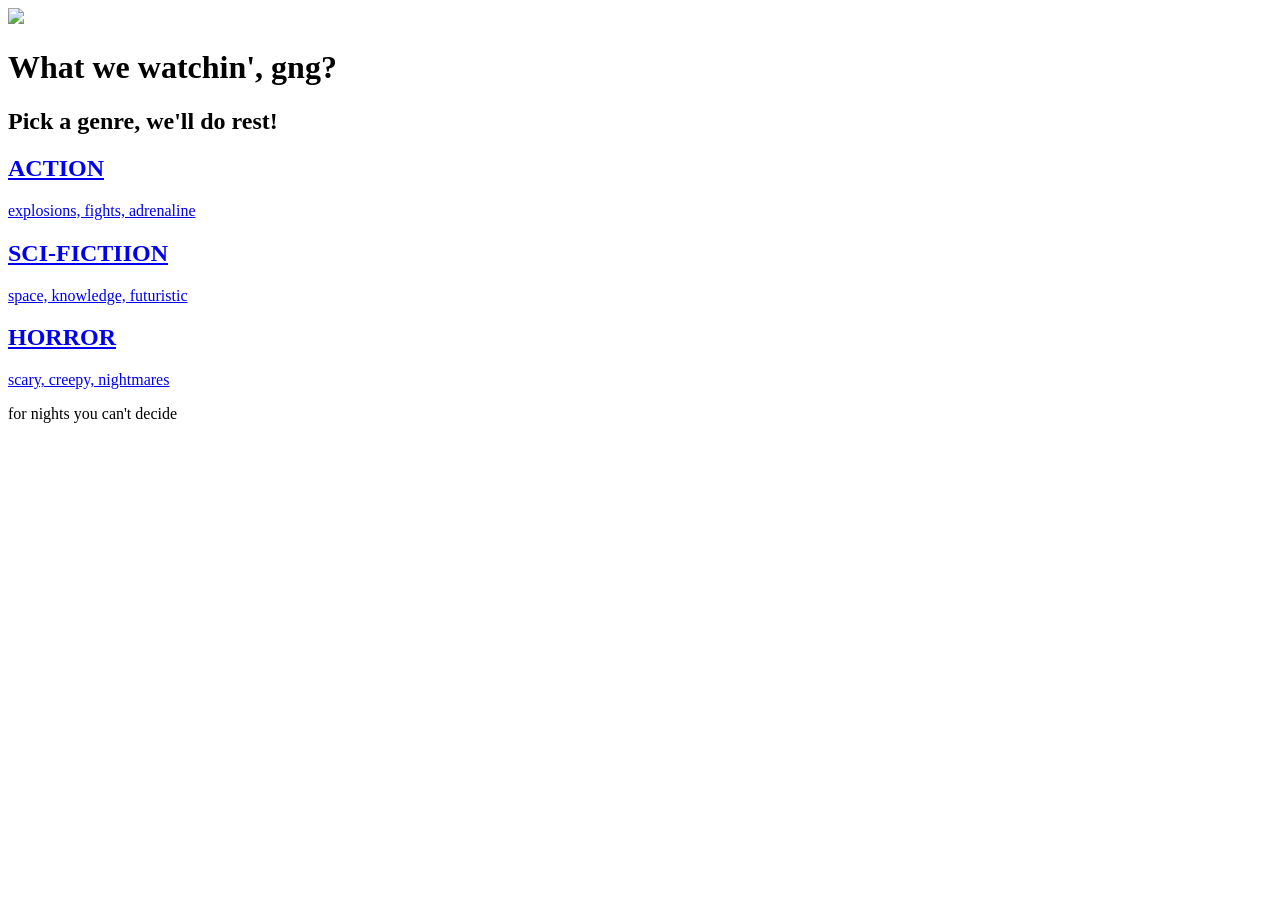
==== index.html @ 315d143d "Rename index (1).html to index.html" ====
<!DOCTYPE html>
    <head>
         <title>WHAT TO WATCH?</title>
        <link rel="stylesheet" href="style.css">
<link rel="icon" type="image" href="https://encrypted-tbn0.gstatic.com/images?q=tbn:ANd9GcThW3vszDScLtuavCM31FfcECi3KJ9-wo2HqnX1wB0ewQ&s">
    </head>

    <body>
   <div class="vignette">
   </div>



<div class="firstimg">
    <img src="https://encrypted-tbn0.gstatic.com/images?q=tbn:ANd9GcQhy60JyC35gO3-5enVJK3YQCNzkHytcI-4fSMht-YKTw&s=10">
</div>


<div class="heading">
<h1>What we watchin', gng?</h1>
</div>
<div class="subhead">
<h2>Pick a genre, we'll do rest!</h2>
</div>

 <div class="genre-grid">
        
   <a href="action.html" class="genre-card action-bg">
    <h2 class="name">ACTION</h2>
   <p class="type">explosions, fights, adrenaline</p>
            </a>

     <a href="science-fiction.html" class="genre-card scifi-bg">
    <h2 class="name">SCI-FICTIION</h2>
    <p class="type">space, knowledge, futuristic</p>
            </a>

            <a href="horror.html" class="genre-card horror-bg">
    <h2 class="name">HORROR</h2>
    <p class="type">scary, creepy, nightmares</p>
            </a>

        </div>

        <footer class="footer">
            <p>for nights you can't decide</p>
        </footer>

    </div>
    </body>
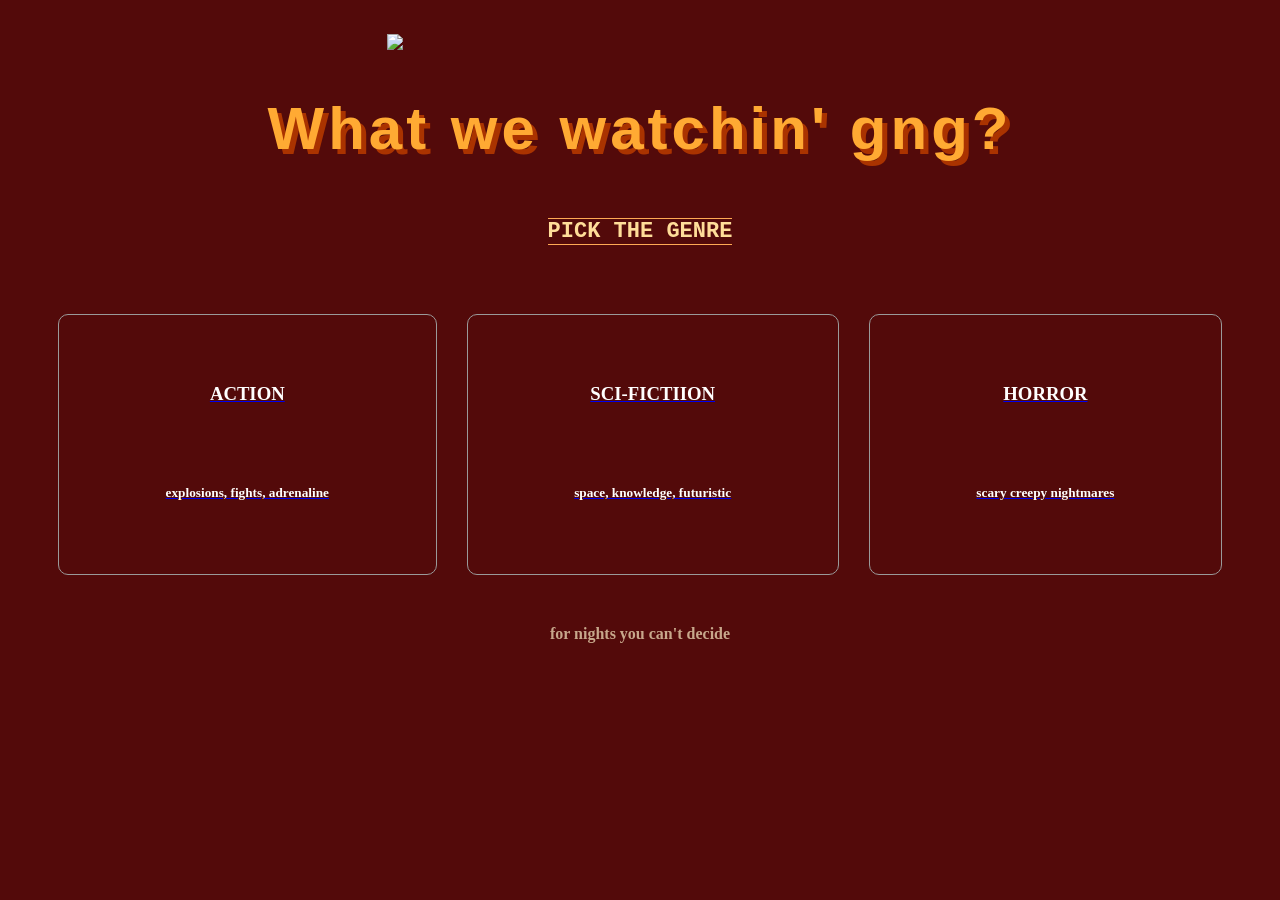
==== commit ba6e754c: "Rename index (2).html to index.html" ====
--- a/index.html
+++ b/index.html
@@ -2,14 +2,13 @@
     <head>
          <title>WHAT TO WATCH?</title>
         <link rel="stylesheet" href="style.css">
+
 <link rel="icon" type="image" href="https://encrypted-tbn0.gstatic.com/images?q=tbn:ANd9GcThW3vszDScLtuavCM31FfcECi3KJ9-wo2HqnX1wB0ewQ&s">
     </head>
 
     <body>
-   <div class="vignette">
+   <div class="shadow">
    </div>
-
-
 
 <div class="firstimg">
     <img src="https://encrypted-tbn0.gstatic.com/images?q=tbn:ANd9GcQhy60JyC35gO3-5enVJK3YQCNzkHytcI-4fSMht-YKTw&s=10">
@@ -17,34 +16,43 @@
 
 
 <div class="heading">
-<h1>What we watchin', gng?</h1>
+<h1>What we watchin' gng?</h1>
 </div>
-<div class="subhead">
-<h2>Pick a genre, we'll do rest!</h2>
+<div class="subheadbox">
+    <h2 class="subhead">PICK THE GENRE</h2>
 </div>
 
- <div class="genre-grid">
-        
-   <a href="action.html" class="genre-card action-bg">
-    <h2 class="name">ACTION</h2>
-   <p class="type">explosions, fights, adrenaline</p>
-            </a>
+ <div class="gengrid">
 
-     <a href="science-fiction.html" class="genre-card scifi-bg">
-    <h2 class="name">SCI-FICTIION</h2>
-    <p class="type">space, knowledge, futuristic</p>
-            </a>
+   <a href="action.html" class="wtv ">
+    <div class="name">
+        <h3>ACTION</h3>
+    </div>
+   <div class="gentype">
+    <h5>explosions, fights, adrenaline</h5>
+</div></a>
 
-            <a href="horror.html" class="genre-card horror-bg">
-    <h2 class="name">HORROR</h2>
-    <p class="type">scary, creepy, nightmares</p>
-            </a>
+<a href="science-fiction.html" class="wtv">
+    <div class="name">
+        <h3>SCI-FICTIION</h3>
+    </div>
+<div class="gentype">
+        <h5>space, knowledge, futuristic</h5>
+    </div></a>
 
-        </div>
+<a href="horror.html" class="wtv">
+    <div class="name">
+        <h3>HORROR</h3>
+    </div>
+    <div class="gentype">
+        <h5>scary creepy nightmares</h5>
+</div></a>
 
-        <footer class="footer">
-            <p>for nights you can't decide</p>
-        </footer>
+</div>
 
-    </div>
+<footer class="footer">
+        <h4>for nights you can't decide</h4>
+</footer>
+
+    
     </body>
--- a/style.css
+++ b/style.css
@@ -0,0 +1,249 @@
+body{
+    background-color: rgb(83, 10, 10);
+    font-family: 'Times New Roman', Times, serif;
+}
+
+.shadow{
+    position: fixed;
+    width: 100%;
+    height: 100%;
+    pointer-events: none;
+}
+
+.firstimg img{
+    margin-top: 26px;
+    margin-left: 30%;
+    width: 40%;
+}
+
+.firstimg img:hover{
+    cursor: pointer;
+    border-radius: 10px;
+    transform: scale(1.05);
+}
+
+.heading{
+    text-align: center;
+    font-size: 30px;
+    font-family: 'Arial Black','Impact',sans-serif;
+    color: #ffaa33;
+    text-shadow: 5px 5px #aa3300;
+    letter-spacing: 4px;
+    margin-top: 20px;
+    transition: .3s;
+}
+
+.heading:hover{
+    transform: scale(1.02);
+    text-shadow: 5px 5px #cc4400;
+    cursor: pointer;
+}
+
+.subhead{
+    font-size: 22px;
+    color: #ffdd99;
+    font-family: 'Courier New', monospace;
+    border-top: .5px solid #ffaa55;
+    border-bottom: .5px solid #ffaa55;
+    margin-top: 15px;
+}
+
+.subheadbox{
+    display: flex;
+    justify-content: center;
+}
+
+.gengrid{
+    display: grid;
+    grid-template-columns: auto auto auto;
+    gap: 30px;
+    margin: 50px;
+}
+
+.wtv{
+    padding: 50px;
+    border: 1px solid rgb(154,154,154);
+    border-radius: 10px;
+    text-align: center;
+    transition: .3s;
+
+    opacity: 0;
+    animation: slideIn .8s ease forwards;
+}
+.wtv:nth-child(1){
+    animation-delay: .2s;
+}
+
+.wtv:nth-child(2){
+    animation-delay: .6s;
+}
+
+.wtv:nth-child(3){
+    animation-delay: 1s;
+}
+.wtv:hover {
+transform: translate(10px);
+cursor: pointer;
+}
+
+.gengrid .wtv:nth-child(1){
+    background-image: url("https://encrypted-tbn0.gstatic.com/images?q=tbn:ANd9GcSJDHEzVP16NvcbdAJs3y0PTN1AU0j2zwFfHLY2R3uFIQ&s");
+    background-size: cover;
+}
+
+.gengrid .wtv:nth-child(2){
+    background-image: url("https://encrypted-tbn0.gstatic.com/images?q=tbn:ANd9GcRtMRazRrAIhV4PJpyEjRHJf88Wptp3k7d3cTDfKkDgHQ&s=10");
+    background-size: cover;
+}
+
+.gengrid .wtv:nth-child(3){
+    background-image: url("https://encrypted-tbn0.gstatic.com/images?q=tbn:ANd9GcRjw9pFEwLgdtwHBUN5wkFG0vuhuSUGpFbI6txWDoiwlw&s=10");
+    background-size: cover;
+}
+
+.name{
+    color: white;
+    margin-bottom: 80px;
+}
+
+.gentype{
+    color: #fffefd;
+}
+
+.footer{
+    text-align: center;
+    color: #c7a78b;
+}
+
+.hmbtn{
+    margin-top: 10%;
+    background: rgb(20,20,20);
+    color: white;
+    padding: 10px 15px;
+    border-radius: 10px;
+    font-size: 2rem;
+    transition: .3s;
+}
+
+.hmbtn:hover{
+    transform: translate(5px);
+}
+
+.acthead{
+    font-size: 52px;
+    text-align: center;
+    color: #fac208e1;
+    font-family: 'Bebas Neue','Impact',sans-serif;
+    letter-spacing: 4px;
+}
+
+.actgrid{
+    display: grid;
+    gap: 20px;
+}
+
+.actcard,
+.scicard,
+.hrcard{
+    border-radius: 16px;
+    transition: .3s;
+}
+
+.actcard{
+    background: rgba(0,0,0,.5);
+    padding: 20px;
+}
+
+.actcard:hover{
+    cursor: pointer;
+    transform: scale(1);
+    background: rgb(200,157,77);
+}
+
+.actcard h3{
+    color: #ff6600;
+    margin-bottom: 10px;
+}
+
+.actcard p{
+    color: #363433;
+    margin-bottom: 5px;
+}
+
+.scihead{
+    text-align: center;
+    font-size: 55px;
+    color: #00ccff;
+    font-family: 'Impact','Arial Black',sans-serif;
+    text-shadow:
+        3px 3px 0 #084e7d,
+        6px 6px 0 #003366,
+        0 0 15px rgba(0,200,255,.8);
+    letter-spacing: 5px;
+    margin-top: 20px;
+}
+
+.scifipg{
+    background: linear-gradient(135deg,#0a0a2a,#0d1b3e,#0a0a2a);
+    min-height: 100vh;
+}
+
+.scicard{
+    border: 1px solid #3366ff;
+    box-shadow: 0 0 15px rgba(51,102,255,.2);
+}
+
+.scicard:hover{
+    transform: scale(1.02);
+    background: rgb(77,118,200);
+}
+
+.scicard h3{
+    color: #66ccff;
+}
+
+.horror{
+    text-align: center;
+    font-size: 55px;
+    color: #cc0000;
+    font-family: 'Impact','Arial Black',sans-serif;
+    text-shadow:
+        3px 3px 0 #660000,
+        6px 6px 0 #330000,
+        0 0 15px rgba(255,0,0,.5);
+    letter-spacing: 5px;
+    margin-top: 20px;
+}
+
+.hrcard{
+    border: 1px solid #cc0000;
+    box-shadow: 0 0 15px rgba(204,0,0,.2);
+}
+
+.hrcard:hover{
+    transform: scale(1.02);
+    background: rgb(192,17,17);
+}
+
+@media (max-width:800px){
+    .gengrid{
+        grid-template-columns: 1fr;
+        gap: 20px;
+    }
+
+    .wtv{
+        padding: 30px 20px;
+    }
+}
+
+@keyframes slideIn{
+    from{
+        opacity: 0;
+        transform: translateX(-80px);
+    }
+
+    to{
+        opacity: 1;
+        transform: translateX(0);
+    }
+}
